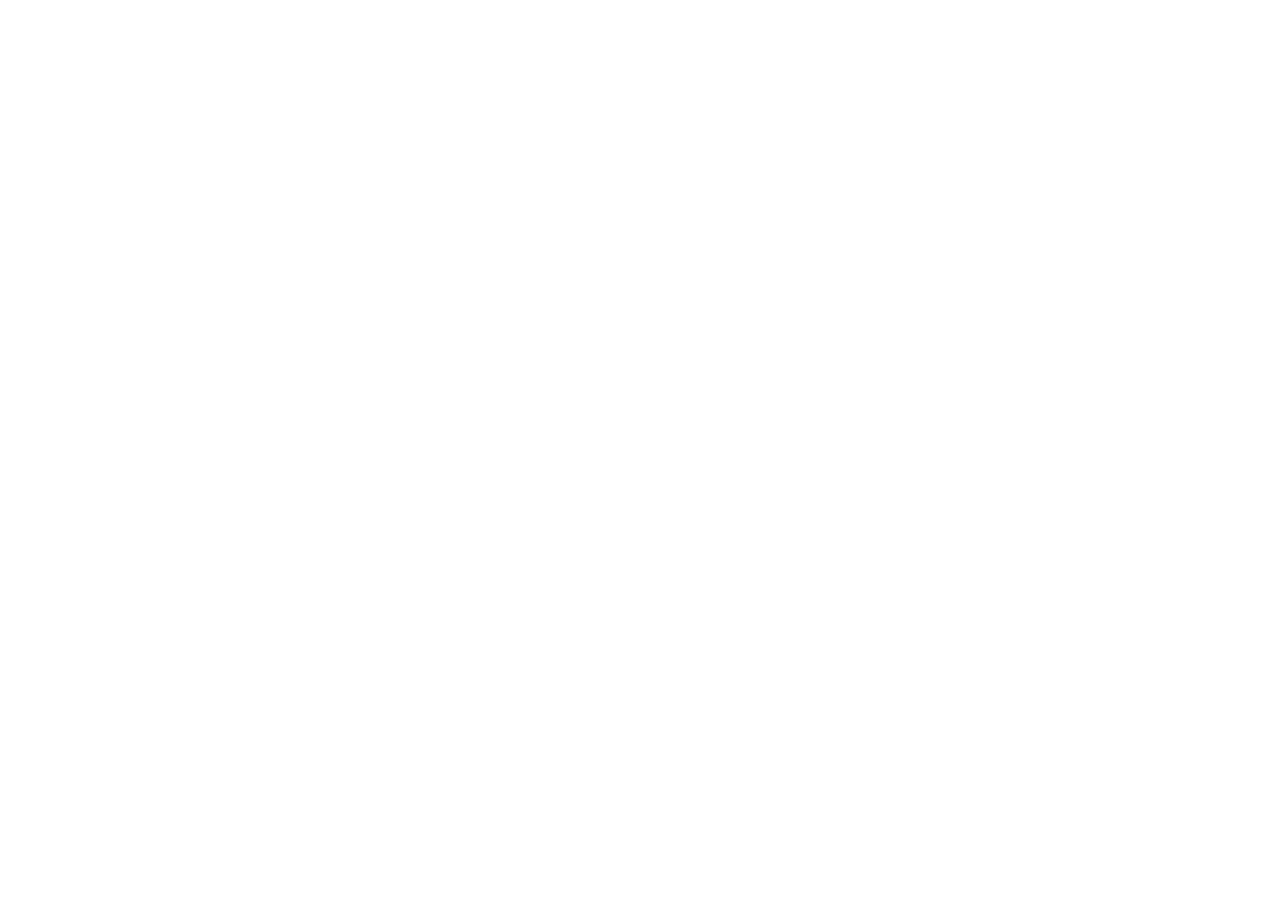
==== 3d-signs.html @ 19fc605a "Responsive product page" ====
<!DOCTYPE html>
<html lang="en">
<head>
    <meta charset="UTF-8">
    <meta name="viewport" content="width=device-width, initial-scale=1.0">
    <title>Document</title>
</head>
<body>
    
</body>
</html>
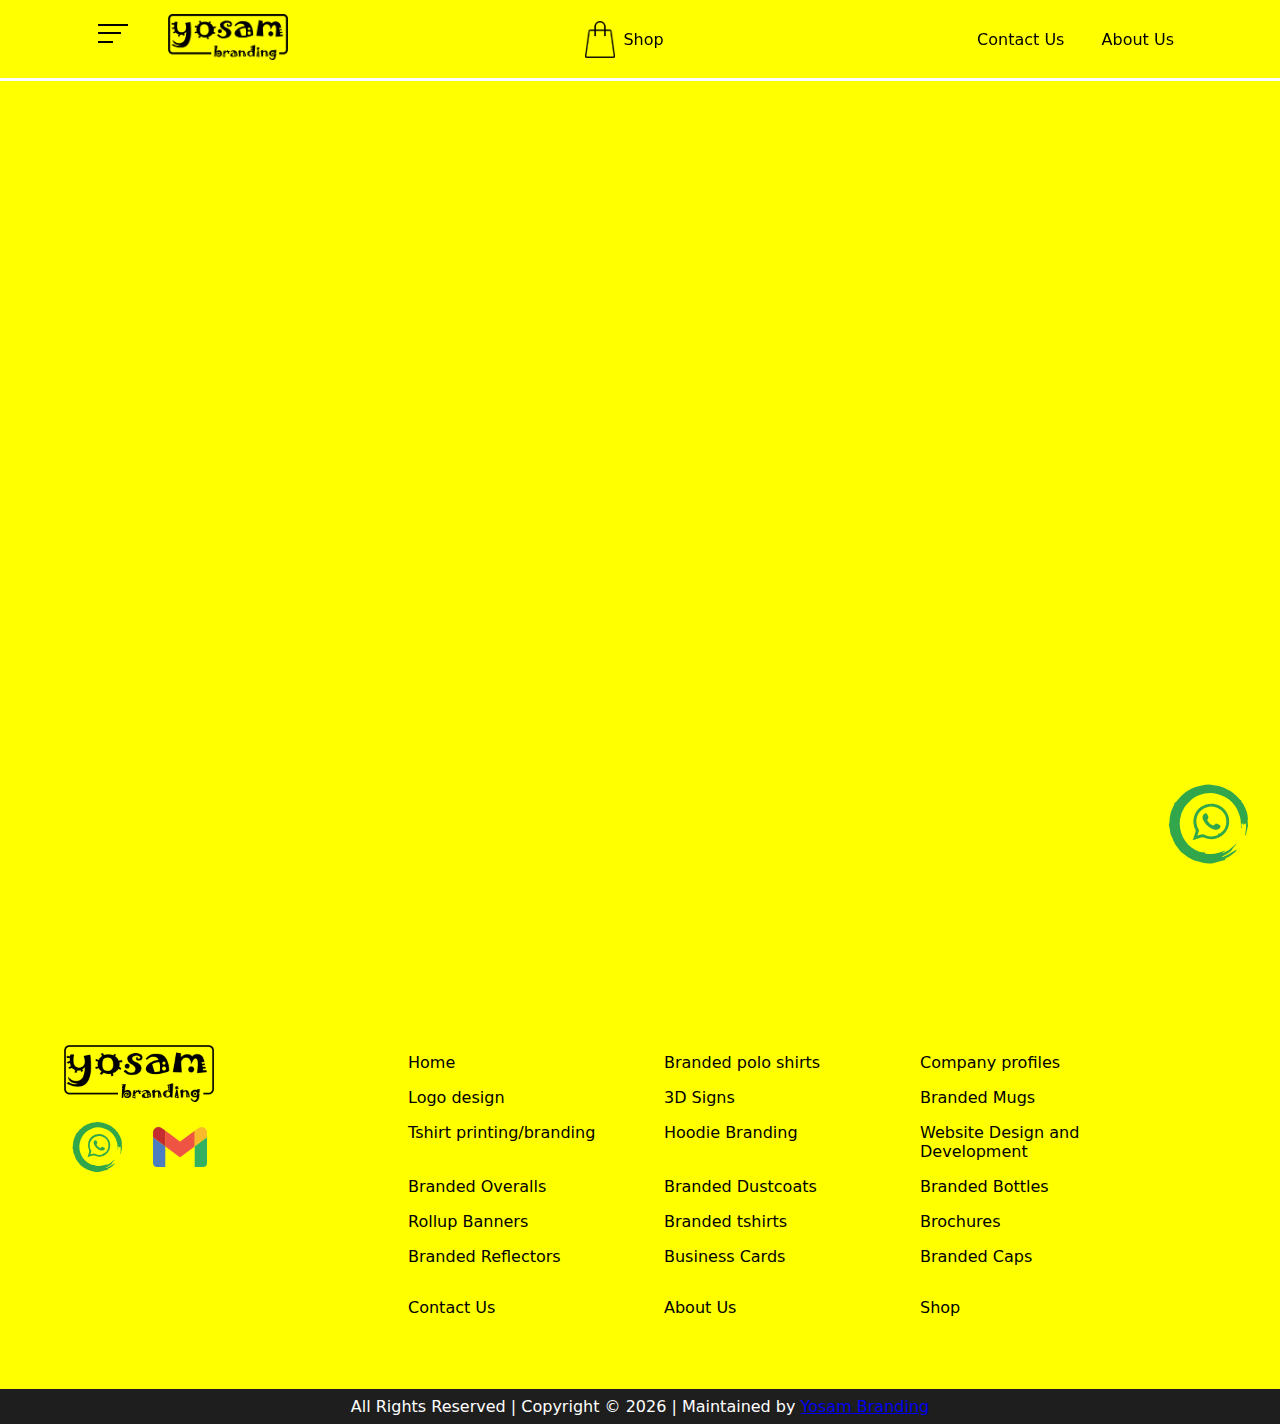
==== commit c81ed8b7: "optimized page title for all the pages" ====
--- a/3d-signs.html
+++ b/3d-signs.html
@@ -3,9 +3,105 @@
 <head>
     <meta charset="UTF-8">
     <meta name="viewport" content="width=device-width, initial-scale=1.0">
-    <title>Document</title>
+
+    <link rel="stylesheet" href="./styles/global.css" />
+    <link rel="stylesheet" href="./styles/header.css" />
+    <link rel="stylesheet" href="./styles/banners.css" />
+    <link rel="stylesheet" href="./styles/product-page.css" />
+    <link rel="stylesheet" href="./styles/action-buttons.css" />
+    <link rel="stylesheet" href="./styles/auto-scroll.css" />
+    <link rel="stylesheet" href="./styles/footer.css" />
+
+    <meta
+        name="keywords"
+        content = "Customized 3D signs Nairobi, 3D signage Nairobi, Custom 3D signage, 3D sign design Nairobi,
+            Nairobi 3D signs, Unique 3D signs,  High-quality 3D signage, 3D business signs Nairobi, Custom 3D branding, 3D logo signs Nairobi" />
+            
+    <meta
+        name="description"
+        content = "Discover premium customized 3D signs and 3D signage in Nairobi. We specialize in 
+            designing unique, high-quality 3D signs to boost your brand and business visibility.
+            Contact us today for exceptional 3D signage solutions!" />
+
+    <title>Customized 3D Signs in Nairobi - Unique Signage Solutions for Your Business</title>
 </head>
 <body>
-    
+    <header>
+        <div>
+            <div class="header-items">
+                <div>
+                    <div class="menu-bars" onclick="toggleNavigation()">
+                        <div></div>
+                        <div></div>
+                        <div></div>
+                    </div>
+                    <a href="./"><img src="./assets/images/Yosam Branding Transparent Logo.png" class="yosambranding-logo"/></a>
+                </div>
+                <ul>
+                    <a href="./shop/index.html" class="shop-menu"><img src="./assets/icons/shop icon.png" class="shop-icon icon"/> Shop</a>
+                </ul>
+                <ul>
+                    <a href="./contact-us.html">Contact Us</a>
+                    <a href="./about-us.html">About Us</a>
+                </ul>
+            </div>
+        </div>
+        <div class="hamburger-menu">
+            <div>
+                <p>Humburger menu</p>
+            </div>
+        </div>
+    </header>
+
+    <main style="min-height: 100vh"></main>
+
+    <footer>
+        <div class="content-wrap">
+            <section class="icons">
+                <div class="yosam-branding-logo">
+                    <img src="./assets/icons/Yosam Branding Logo Black.png" alt="Yosam branding logo" />
+                </div>
+                <div class="socials">
+                    <a href="https://wa.me/254704710264?text=Hello Yosam" title="Whatsapp Us"><img class="whatsapp-icon" src="./assets/icons/Whatsapp icon.svg" alt="Whatsapp icon"/></a>
+                    <a href="mailto:sandeyosamsolutions@gmail.com" title="Email Us"><img src="./assets/icons/gmail icon.svg" alt="Gmail icon"/></a>
+                </div>
+            </section>
+            <section>
+                <ul class="more-links">
+                    <a href="./index.html">Home</a>
+                    <a href="./branded-custom-polo-shirt.html">Branded polo shirts</a>
+                    <a href="./company-profiles.html">Company profiles</a>
+                    <a href="./logo-design.html">Logo design</a>
+                    <a href="./3d-signs.html">3D Signs</a>
+                    <a href="./branded-mugs.html">Branded Mugs</a>
+                    <a href="./t-shirt-printing.html">Tshirt printing/branding</a>
+                    <a href="./hoodie-branding.html">Hoodie Branding</a>
+                    <a href="./website-design-and-development.html">Website Design and Development</a>
+                    <a href="./branded-overalls.html">Branded Overalls</a>
+                    <a href="./branded-dustcoats.html">Branded Dustcoats</a>
+                    <a href="./branded-bottles.html">Branded Bottles</a>
+                    <a href="./rollup-banners.html">Rollup Banners</a>
+                    <a href="./branded-tshirts.html">Branded tshirts</a>
+                    <a href="./brochure-design.html">Brochures</a>
+                    <a href="./branded-reflectors.html">Branded Reflectors</a>
+                    <a href="./business-cards.html">Business Cards</a>
+                    <a href="./branded-caps.html">Branded Caps</a>
+                </ul>
+                <ul class="more-links" style="margin-top:1rem;">
+                    <a href="./contact-us.html">Contact Us</a>
+                    <a href="./about-us.html">About Us</a>
+                    <a href="./shop/index.html">Shop</a>
+                </ul>
+            </section>
+        </div>
+        <p class="copyright">All Rights Reserved | Copyright &copy; <script>document.write(new Date().getFullYear())</script> | Maintained by <a href="https://yosambranding.art">Yosam Branding</a></p>
+    </footer>
+
+    <div class="whatsappIcon">
+        <a href="https://wa.me/254704710264?text=Hello Yosam" target="_blank">
+            <img src = "./assets/icons/Whatsapp icon.svg" alt="whatsapp icon" />
+        </a>
+    </div>
+    <script src="./scripts/navigation.js"></script>
 </body>
 </html>--- a/styles/global.css
+++ b/styles/global.css
@@ -0,0 +1,62 @@
+*{
+    margin: 0;
+    padding: 0;
+    font-family:system-ui, -apple-system, BlinkMacSystemFont, 'Segoe UI', Roboto, Oxygen, Ubuntu, Cantarell, 'Open Sans', 'Helvetica Neue', sans-serif;
+}
+
+body{
+    background-color: #ffcc33;
+    background-color: yellow;
+    /* background-color: #ffda6c; */
+}
+
+.underline{
+    background-color: white;
+    width: 100px;
+    height: 2px;
+    margin-bottom: 1rem;
+}
+
+.whatsappIcon{
+    position: fixed;
+    right: 2rem;
+    bottom: 2rem;
+    z-index: 10;
+}
+
+.whatsappIcon img{
+    width: 80px;
+    height: 80px;
+    animation: scaleanime 1s linear infinite alternate-reverse;
+}
+
+.whatsappIcon img:hover{
+    animation-play-state: paused;
+}
+@keyframes scaleanime{
+    0%{
+        transform: scale(100%);
+        -o-transform: scale(100%);
+        -ms-transform: scale(100%);
+        -moz-transform: scale(100%);
+        -webkit-transform: scale(100%);
+
+        transform:rotateZ(0deg);
+    }
+
+    100%{
+        transform: scale(105%);
+        -o-transform: scale(105%);
+        -ms-transform: scale(105%);
+        -moz-transform: scale(105%);
+        -webkit-transform: scale(105%);
+
+        transform:rotateZ(20deg);
+    }
+}
+
+.underline{
+    width: 100px;
+    height: 2px;
+    background-color: black;
+}--- a/styles/header.css
+++ b/styles/header.css
@@ -0,0 +1,140 @@
+.header-items, .header-items > div:first-of-type, .shop-menu, .menu-bars{
+    display: grid;
+    display: -ms-grid;
+    display: -moz-grid;
+}
+
+header{
+    border-bottom: 1px solid white;
+    position: sticky;
+    top:0;
+    z-index: 10;
+    background-color: rgba(255, 255, 0, 0.7);
+}
+
+header > div:first-of-type{
+    border-bottom: 2px solid white;
+    padding: 0.3rem 0rem;
+}
+
+.header-items{
+    grid-template-columns: repeat(3, max-content);
+    align-items: center;
+    justify-content: space-between;
+    /* border: 2px solid black; */
+    max-width: 1100px;
+    margin: auto;
+}
+
+@media (max-width: 589px){
+    .header-items{
+        grid-template-columns: repeat(2, max-content);
+    }
+    .header-items ul:last-of-type{
+        display: none;
+    }
+}
+.shop-menu{
+    grid-template-columns: repeat(2, max-content);
+    align-items: center;
+    column-gap:0.5rem;
+}
+.header-items img{
+    width: 120px;
+    position: relative;
+    top:0px;
+    cursor: pointer;
+}
+
+.yosambranding-logo:hover{
+    animation: verticalShake .5s ease-in-out;
+    /* animation: rotateRight 1s linear; */
+}
+
+.header-items ul a{
+    color: black;
+    text-decoration: none;
+    padding: 1rem 1rem;
+    font-weight: 500;
+    transition: all .5s;
+    position: relative;
+    top: 0px;
+}
+
+.header-items ul a:hover{
+    animation: verticalShake .5s ease-in-out;
+    /* animation: rotateRight 1s linear; */
+}
+
+@keyframes verticalShake{
+    0%{top: 0px; }
+    50%{top: -5px;}
+    /* 75%{top: 5px; left: 5px;} */
+    100%{top: 0px;}
+}
+
+@keyframes rotateRight{
+    0%{transform: rotate(0deg)}
+    50%{transform: rotate(180deg)}
+    100%{transform: rotate(360deg)}
+}
+
+.header-items > div:first-of-type{
+    grid-template-columns: repeat(2, max-content);
+    column-gap: 2rem;
+}
+
+
+@media (max-width: 589px){
+    .header-items > div:first-of-type{
+        column-gap: 0.5rem;
+    }
+}
+
+.shop-icon{
+    width: 30px !important;
+    display: inline-block;
+}
+.menu-bars{
+    width: 30px;
+    height: 25px;
+    grid-template-rows: repeat(3, auto);
+    align-items: space-between;
+    padding:0.6rem 0.5rem;
+}
+
+.menu-bars:hover{
+    cursor: pointer;
+}
+
+.menu-bars:hover > div{
+    /* background-color: rgb(245, 245, 245); */
+}
+
+.menu-bars > div{
+    height: 2px;
+    /* background-color: white; */
+    background-color: black;
+    /* margin:0.3rem 0; */
+}
+
+.menu-bars > div:nth-of-type(2){
+    width:75%;
+}
+
+.menu-bars > div:nth-of-type(3){
+    width:50%;
+}
+
+.hamburger-menu{
+    position: relative;
+}
+.hamburger-menu > div{
+    position: absolute;
+    height: 100vh;
+    top: 0;
+    right: 0;
+    left: 0;
+    background-color: yellow;
+    display: none;
+}--- a/styles/banners.css
+++ b/styles/banners.css
@@ -0,0 +1,131 @@
+.banner{
+    display: grid;
+    display: -ms-grid;
+    display: -moz-grid;
+}
+
+.banner{
+    margin: 4rem auto;
+    grid-template-columns: 40vw 40vw;
+    column-gap: 4rem;
+    grid-template-rows: auto;
+    justify-content: center;
+    align-items: center;
+    /* min-height:100vh; */
+    /* background-color: yellow; */
+}
+@media (max-width: 1024px){
+    .banner{
+        grid-template-columns: 45vw 45vw;
+        column-gap: 1rem;
+    }
+}
+
+@media (max-width: 767px){
+    .banner{
+        grid-template-columns: auto;
+        row-gap: 2rem;
+        column-gap: unset;
+    }
+    .banner{
+        padding: 1rem;
+    }
+
+    .banner:nth-of-type(even) .banner-image-container{
+        grid-area: 1/1/span 1/ span 1;
+    }
+
+    .banner-image-container img{
+        transform: scale(110%);
+    }
+}
+
+.banner-image-container{
+    width: auto;
+    position: relative;
+    top:0px;
+    animation: verticalShake 1s linear infinite;
+    z-index:2;
+}
+
+.banner-image-container:hover{
+    animation-play-state: paused;
+}
+.banner-image-container img{
+    width: 100%;
+    height: 100%;
+    object-fit: contain;
+    transition: all .5s;
+    /* transform: scale(110%); */
+}
+
+.banner-image-container img:hover{
+    transform: scale(115%);
+    cursor: pointer;
+}
+
+@keyframes verticalShake{
+    0%{
+        top:0px;
+    }
+    25%{
+        top:-5px;
+    }
+    75%{
+        top:5px;
+    }
+    100%{
+        top:0px;
+    }
+}
+.banner-content{
+    /* border: 2px solid black; */
+    /* width: 90%; */
+}
+
+.banner-content h2{
+    margin-bottom: 1rem;
+    position: relative;
+    font-weight: 500;
+    font-size: 1.5rem;
+}
+
+.banner-content p{
+    margin-bottom: 2rem;
+    position: relative;
+    /* animation: flyFromRight 0.5s 0.5s ease-in; */
+}
+
+@keyframes flyFromRight{
+    0%{
+        left: 3rem;
+        opacity: 0;
+    }
+    100%{
+        left:0;
+        opacity:1;
+    }
+}
+
+.banner-content h2:hover{
+    animation: verticalBounce 0.5s ease-in-out;
+    cursor: pointer;
+}
+
+.banner-content p:hover{
+    animation: verticalBounce 0.5s ease-in-out;
+    cursor: pointer;
+}
+
+@keyframes verticalBounce{
+    0%{top: 0px; }
+    50%{top: -5px;}
+    /* 75%{top: 5px; left: 5px;} */
+    100%{top: 0px;}
+}
+
+@media (max-width: 767px){
+    .banner{
+        padding: 1rem !important;
+    }
+}--- a/styles/product-page.css
+++ b/styles/product-page.css
@@ -0,0 +1,218 @@
+.landing .images, .three-images, .article-2 .pros-and-cons{
+    display: grid;
+    display: -ms-grid;
+    display: -moz-grid;
+}
+
+.landing{
+    margin-top: 0.5rem;
+}
+
+.landing .images{
+    grid-template-columns: repeat(3, auto);
+    justify-content: center;
+    align-items: center;
+    column-gap: 1.5rem;
+    width: max-content;
+    padding:0rem 1rem;
+}
+
+@media (max-width: 425px){
+    .landing .images{
+        column-gap: 0rem;
+    }
+}
+.landing .images img:nth-of-type(even){
+    max-height: 85vh;
+}
+
+.landing .images img:nth-of-type(odd){
+    max-height: 75vh;
+}
+
+@media (max-width: 425px){
+    .landing .images img:nth-of-type(even){
+        max-height: 60vh;
+    }
+
+    .landing .images img:nth-of-type(odd){
+        max-height: 55vh;
+    }
+    
+}
+.landing button{
+    background-color: transparent;
+    border: none;
+    display: block;
+    margin: 2rem auto;
+}
+
+.banners h1{
+    font-size: 3rem;
+    font-weight: 400;
+    padding-left: 1rem;
+    border-left: 2px solid white;
+    margin-bottom: 2rem;
+}
+
+.banners p, .banners td{
+    font-size:1rem;
+}
+
+.rollup-banner-prices-table{
+    border-collapse: collapse;
+    margin-bottom: 1rem;
+}
+
+.rollup-banner-prices-table td{
+    padding: 0.5rem;
+    /* border: 2px solid white; */
+}
+
+.article-1, .article-2{
+    max-width: 800px;
+    margin: auto;
+}
+
+
+.article-1 p:first-of-type{
+    margin-right: 4rem;
+    margin-bottom:4rem
+}
+
+.article-1 p:last-of-type{
+    margin-left: 4rem;
+}
+
+@media (max-width: 840px){
+    .article-1{
+        padding: 1rem;
+    }
+    .article-1 p:first-of-type{
+        margin-right: 0rem;
+    }
+    .article-1 p:last-of-type{
+        margin-left: 0rem;
+    }
+    .article-2{
+        padding: 1rem;
+    }
+    .banner{
+        padding: 0rem !important;
+    }
+    .banner-content{
+        padding: 1rem;
+    }
+    
+}
+
+@media (max-width: 768px){
+    .article-1 p:first-of-type{
+        margin-bottom: 1.5rem;
+    }
+}
+
+.article-2 h2{
+    font-weight: 500;
+    margin-bottom: 2rem;
+}
+
+.article-2 h3{
+    font-size:1.3rem;
+    font-weight: 500;
+    margin-bottom: 1rem;
+}
+
+.article-2 .key-features-title{
+    text-align: center;
+    margin-top: 4rem;
+}
+
+.article-2 .underline{
+    margin: auto;
+}
+
+.article-2 .features{
+    margin: 2rem;
+}
+
+@media (max-width: 840px){
+    .article-2 .features{
+        margin: 1rem;
+    }
+}
+.article-2 .features strong{
+    font-size: 1.1rem;
+    font-weight: 500;
+}
+
+.article-2 .features > p:nth-of-type(odd){
+    margin-bottom: 1rem;
+}
+
+.article-2 .features > p:nth-of-type(even){
+    margin-bottom: 2rem;
+}
+
+.article-2 .pros-and-cons{
+    grid-template-columns: auto auto auto;
+    justify-content: space-around;
+    column-gap: 2rem;
+    margin: 4rem auto;
+}
+@media(max-width: 768px){
+    .article-2 .pros-and-cons{
+        column-gap: 2rem;
+        padding: 0.5rem;
+    }
+}
+
+.article-2 .ideal-use-cases{
+    margin: 4rem auto;
+    max-width: 500px;
+}
+
+@media (max-width: 768px){
+    .article-2 .ideal-use-cases{
+        margin: 4rem 1rem;
+    }
+}
+.article-2 .pros-and-cons .separation{
+    width: 2px;
+    height: 100%;
+    background-color: white;
+}
+
+.three-images{
+    grid-template-columns: repeat(3, auto);
+    justify-content: space-around;
+    width: max-content;
+    max-width: 1000px;
+    margin: 4rem auto;
+}
+
+.three-images img{
+    max-height: 90vh;
+}
+
+@media (max-width: 425px){
+    .three-images img{
+        max-height: 70vh;
+    }
+}
+.three-images img:first-of-type{
+    position:relative;
+    top: 2rem;
+}
+
+.three-images img:last-of-type{
+    position: relative;
+    top: -2rem;
+}
+.banner-image-container img{
+    width: 100%;
+    height: 100%;
+    object-fit: contain;
+    transition: all .5s;
+    transform: scale(100%);
+}--- a/styles/action-buttons.css
+++ b/styles/action-buttons.css
@@ -0,0 +1,49 @@
+.action-buttons{
+    display: grid;
+    display: -ms-grid;
+    display: -moz-grid;
+}
+
+.action-buttons{
+    grid-template-columns: repeat(2, auto);
+    justify-content: space-between;
+}
+
+.action-buttons a{
+    padding: 1.5rem 3rem;
+    display: inline-block;
+    text-decoration: none;
+    font-weight: 500;
+    border-radius: 40px;;
+}
+
+@media (max-width: 846px) and (min-width: 767px){
+    .action-buttons a{
+        padding: 1rem 1.5rem;
+    }
+}
+
+@media (max-width: 455px){
+    .action-buttons a{
+        padding: 1rem 2rem;
+    }
+}
+
+@media (max-width: 375px){
+    .action-buttons a{
+        padding: 1rem 1.3rem;
+    }
+}
+.learn-more{
+    background-color: white;
+    color: black;
+
+}
+
+.contact-us{
+    border:2px solid black;
+    color: black;
+    margin-left: auto;
+    position: relative;
+    overflow: hidden;
+}--- a/styles/auto-scroll.css
+++ b/styles/auto-scroll.css
@@ -0,0 +1,7 @@
+.auto-scroll{
+    width: max-content;
+    max-width: 95vw;
+    margin: auto;
+    overflow:auto;
+    white-space: nowrap;
+}--- a/styles/footer.css
+++ b/styles/footer.css
@@ -0,0 +1,99 @@
+footer .more-links, footer .content-wrap, footer .socials{
+    display: grid;
+    display: -moz-grid;
+    display: -ms-grid;
+}
+
+footer{
+    /* background-color: #1c75bc; */
+    /* background-color: yellow; */
+    /* border-top: 1px solid black; */
+}
+
+footer .more-links{
+    grid-template-columns: repeat(3, 20vw);
+    padding: 0rem 3rem;
+    font-weight: 500;
+}
+
+
+footer .more-links a{
+    color: black;
+    text-decoration: none;
+    display: block;
+    padding: 0.5rem 0.5rem;
+}
+
+footer .content-wrap{
+    grid-template-columns: max-content auto;
+    column-gap: 1rem;
+    justify-content: space-between;
+    padding: 4rem;
+}
+
+@media (max-width: 1023px){
+    footer .content-wrap{
+        grid-template-columns: auto;
+        row-gap: 2rem;
+        column-gap: 0rem;
+        justify-content: center;
+    }
+    
+    footer .content-wrap .icons{
+        justify-self: center;
+    }
+
+    footer .more-links{
+        grid-template-columns: repeat(3, 33%);
+    }
+}
+
+@media (max-width: 725px){
+    footer .more-links{
+        grid-template-columns: auto;
+        text-align: center;
+    }
+}
+footer .yosam-branding-logo{
+    margin-bottom: 1rem;
+}
+
+footer .icons{
+    /* border: 2px solid white; */
+    width: 150px;
+}
+
+footer .yosam-branding-logo img{
+    width: 100%;
+    height: 100%;
+    object-fit: contain;
+}
+
+footer .socials{
+    grid-template-columns: repeat(2, max-content);
+    column-gap: 1rem;
+    justify-content: space-around;
+    align-items: center;
+}
+
+footer .socials img{
+    height: 40px;
+    width: auto;
+}
+
+footer .socials .whatsapp-icon{
+    height: 50px;
+}
+
+footer .copyright{
+    background-color: #212b70;
+    background-color: darkgoldenrod;
+    background-color: rgb(30, 30, 30);
+    padding: 0.5rem 1rem;
+    text-align: center;
+    color: white;
+}
+
+footer .copyright a{
+
+}